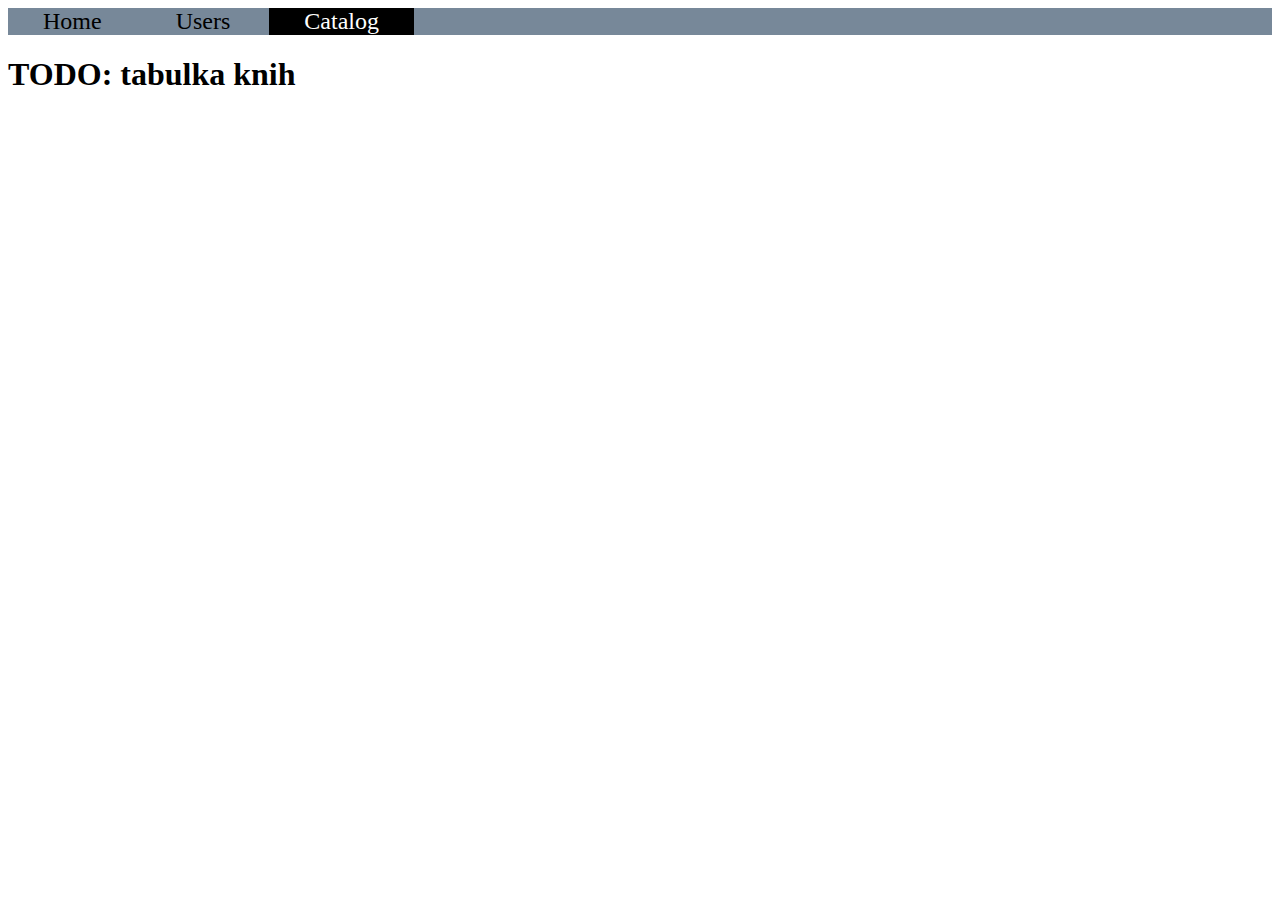
==== catalog.html @ 1cc6602c "Add files via upload" ====
<!DOCTYPE html>
<html lang="en">
<head>
    <meta charset="UTF-8">
    <meta name="viewport" content="width=device-width, initial-scale=1.0">
    <title>Document</title>

    <link rel="stylesheet" href="knihovna_css.css"/>
</head>
<body>
    <div class="topnavigator">
        <a href="obrazovky.html">Home</a>
        <a href="users.html">Users</a>
        <a href="/" class="here">Catalog</a>
    </div>

    <h1>TODO: tabulka knih</h1>

</body>
</html>
---- knihovna_css.css ----
/*Horni panel*/
.topnavigator {
    background-color: lightslategray;
    overflow: hidden;
}

.topnavigator a {
    float: middle;
    color: black;
    text-align: center;
    padding: 20px 35px;
    text-decoration: none;
    font-size: 24px;
}

.topnavigator a.here {
    background-color: black;
    color: white;
}

/*Knihovna nadpis*/
.header {
padding: 60px;
text-align: center;
background: lightblue;
color: black;
font-size: 30px;
}
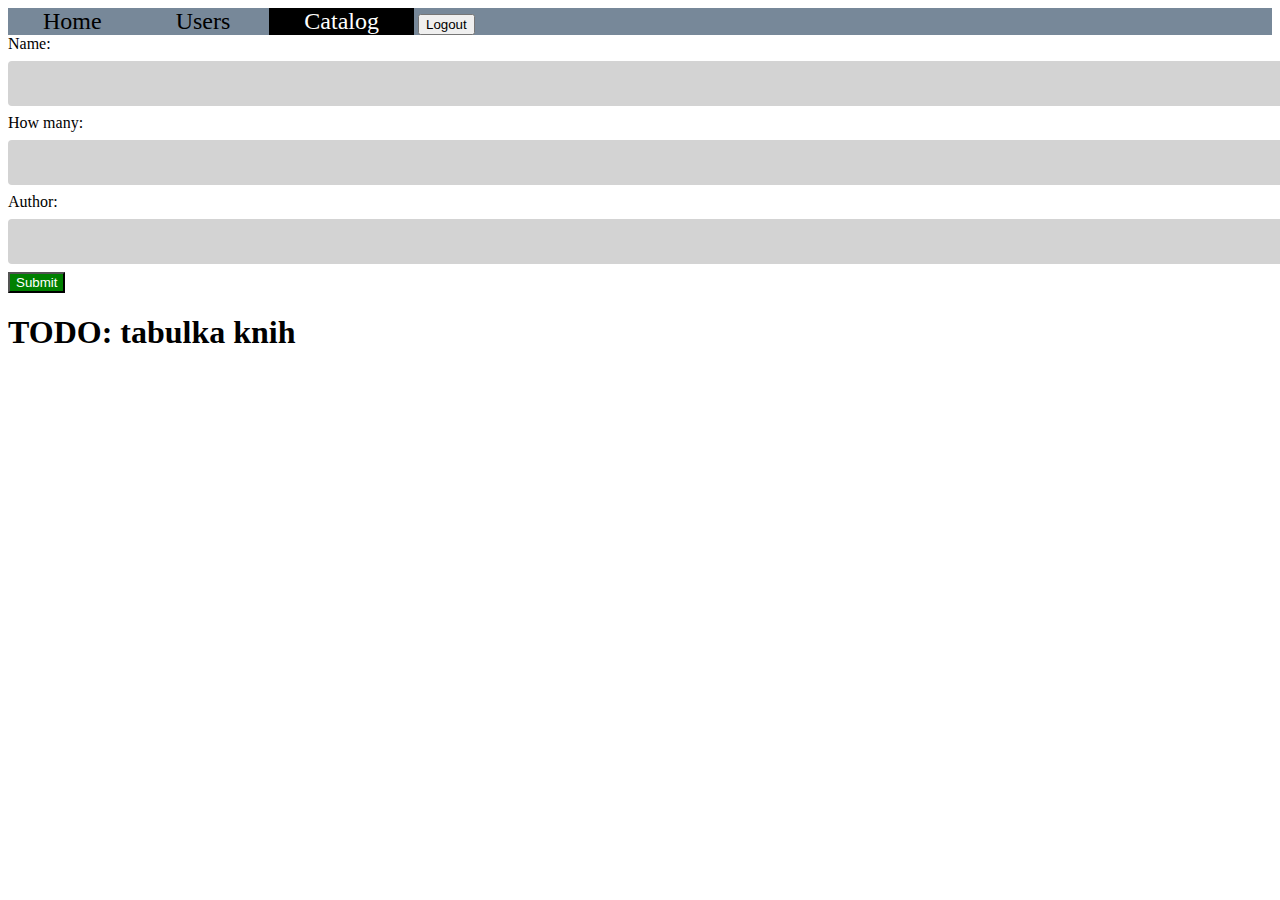
==== commit 39dc9957: "Add files via upload" ====
--- a/catalog.html
+++ b/catalog.html
@@ -6,13 +6,41 @@
     <title>Document</title>
 
     <link rel="stylesheet" href="knihovna_css.css"/>
+    <link rel="stylesheet" href="catalog.css"/>
 </head>
 <body>
+
     <div class="topnavigator">
-        <a href="obrazovky.html">Home</a>
+        <a href="home.html">Home</a>
         <a href="users.html">Users</a>
         <a href="/" class="here">Catalog</a>
+        <button onclick="window.location.href = 'logout.php';"
+    style="width: auto;">Logout</button>
     </div>
+    <div id="divInsert">
+        <form class="insertFormB" action="catalog.php" method="post">
+            
+                <label for="nazev">Name:</label>
+                <input id="id1" type="text" class="form-control" id="nazev" name="nazev">
+            
+        
+            
+                <label for="pocet">How many:</label>
+                <input id="id1" type="number" class="form-control" id="pocet" name="pocet">
+            
+        
+            
+                <label for="autor">Author:</label>
+                <input id="id1" type="number" class="form-control" id="autor" name="autor">
+            
+            
+            <input id="id4" type="submit" class="button button-primary">
+        </form>
+        </div>
+    
+    <script>
+    
+    </script>
 
     <h1>TODO: tabulka knih</h1>
 
--- a/knihovna_css.css
+++ b/knihovna_css.css
@@ -26,4 +26,30 @@
 background: lightblue;
 color: black;
 font-size: 30px;
-}+}
+
+   /* #id1                /*input [type=text], input [type=password]*/ 
+   /* width: 100%;
+    padding: 12px 20px;
+    margin: 8px 0;
+    display: inline-block;
+    border: 1px solid;
+    box-sizing: border-box;
+
+    button {
+    background-color: black;
+    color: white;
+    padding: 10px 26px;
+    border: none;
+    cursor: pointer;
+    width: 10%;
+    text-align: center;
+    }
+
+    button:hover {
+    opacity: 0.8;
+    }                   */
+
+
+
+
--- a/catalog.css
+++ b/catalog.css
@@ -0,0 +1,23 @@
+#id1 {
+    width: 100%;
+    background-color: rgb(211, 211, 211);
+    color: black;
+    padding: 15px 20px;
+    margin: 8px 0;
+    border: none;
+    border-radius: 4px;
+    cursor: pointer;
+}
+
+#id4 {
+    background-color: green;
+    color: white;
+}
+
+#divInsertB {
+    width: 60%;
+    border-radius: 5px;
+    background: white;
+    padding: 10px;
+    position: sticky;
+}